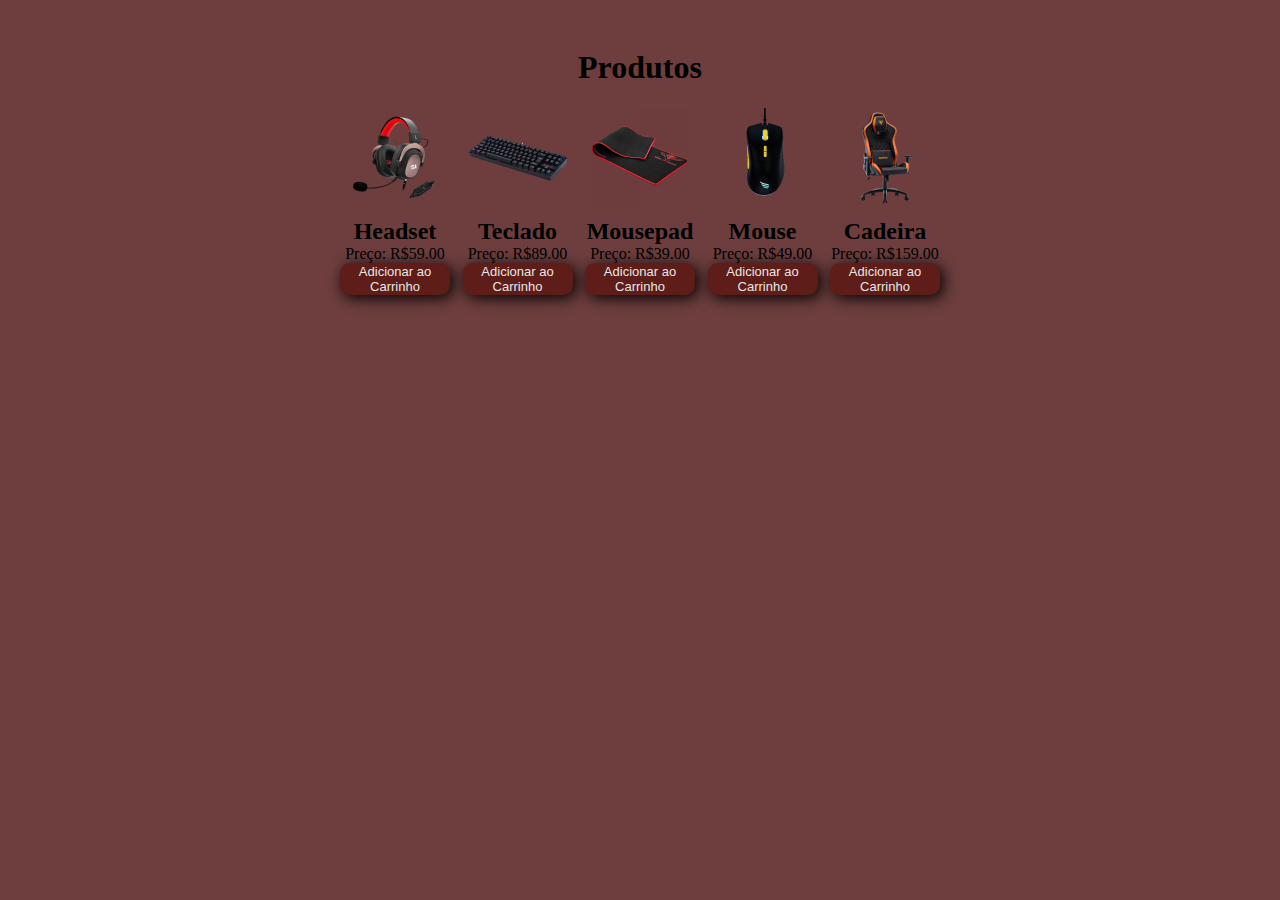
==== projetoprogweb/index.html @ 1cecd814 "Projeto Prog Web" ====
<!DOCTYPE html>
<html lang="pt-br">
<head>
    <meta charset="UTF-8">
    <meta http-equiv="X-UA-Compatible" content="IE=edge">
    <meta name="viewport" content="width=device-width, initial-scale=1.0">
    <link rel="stylesheet" type="text/css" href="style.css">
    <title>LOJA</title>
    <link rel="shortcut icon" href="icone.ico" type="image/x-icon">
</head>
<body>
    <div class="container">
        <h1>Produtos</h1>
        <div class="produtos-container">
            <div class="produto">
                <img src="headset.png" alt="Produto 1">
                <h2>Headset</h2>
                <p>Preço: R$59.00</p>
                <button type="button">Adicionar ao Carrinho</button>
            </div>
            <div class="produto">
                <img src="teclado.png" alt="Produto 2">
                <h2>Teclado</h2>
                <p>Preço: R$89.00</p>
                <button type="button">Adicionar ao Carrinho</button>
            </div>
            <div class="produto">
                <img src="mousepad.png" alt="Produto 3">
                <h2>Mousepad</h2>
                <p>Preço: R$39.00</p>
                <button type="button">Adicionar ao Carrinho</button>
            </div>
            <div class="produto">
                <img src="mouse.png" alt="Produto 4">
                <h2>Mouse</h2>
                <p>Preço: R$49.00</p>
                <button type="button">Adicionar ao Carrinho</button>
            </div>
            <div class="produto">
                <img src="cadeira.png" alt="Produto 5">
                <h2>Cadeira</h2>
                <p>Preço: R$159.00</p>
                <button type="button">Adicionar ao Carrinho</button>
            </div>
        </div>
    </div>
</body>
</html>
---- projetoprogweb/style.css ----
body{
    background-color: rgb(110, 62, 62);

}
.container {
    max-width: 600px;
    margin: 0 auto;
    padding: 20px;
}

button {
    background-color: #5e1d18;
    color: rgb(230, 230, 230);
    border: none;
    cursor: pointer;
    border-radius: 10px;
    box-shadow: 3px 3px 15px #000000;
    font-size: 13px;
}

h1 {
    text-align: center;
}

.produtos-container {
    display: flex;
    flex-wrap: wrap;
    justify-content: space-between;
}

.produto {
    width: calc(20% - 10px); /* Ajuste a largura conforme necessário */
    display: flex;
    flex-direction: column;
    align-items: center;
    margin-bottom: 20px;
}

img {
    width: 100px;
    height: 100px;
    margin-bottom: 10px;
}

h2,
p {
    margin: 0;
}
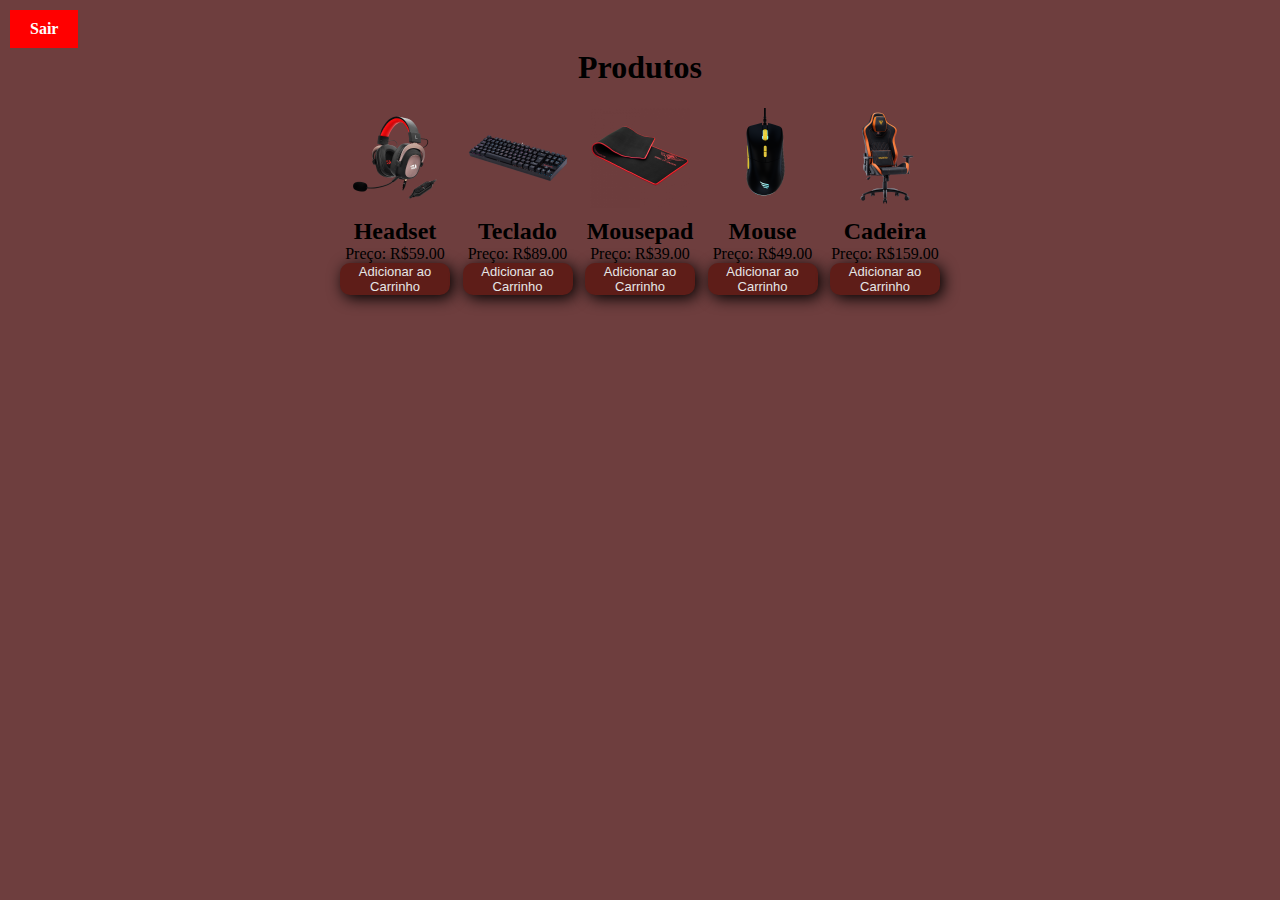
==== commit d712de8d: "Projeto" ====
--- a/projetoprogweb/index.html
+++ b/projetoprogweb/index.html
@@ -43,6 +43,7 @@
                 <button type="button">Adicionar ao Carrinho</button>
             </div>
         </div>
+        <a class="sair-button" href="login.html">Sair</a>
     </div>
 </body>
 </html>
--- a/projetoprogweb/style.css
+++ b/projetoprogweb/style.css
@@ -45,4 +45,15 @@
 h2,
 p {
     margin: 0;
-}+}
+
+.sair-button {
+    position: absolute;
+    top: 10px;
+    left: 10px;
+    padding: 10px 20px;
+    background-color: #ff0000;
+    color: #ffffff;
+    text-decoration: none;
+    font-weight: bold;
+  }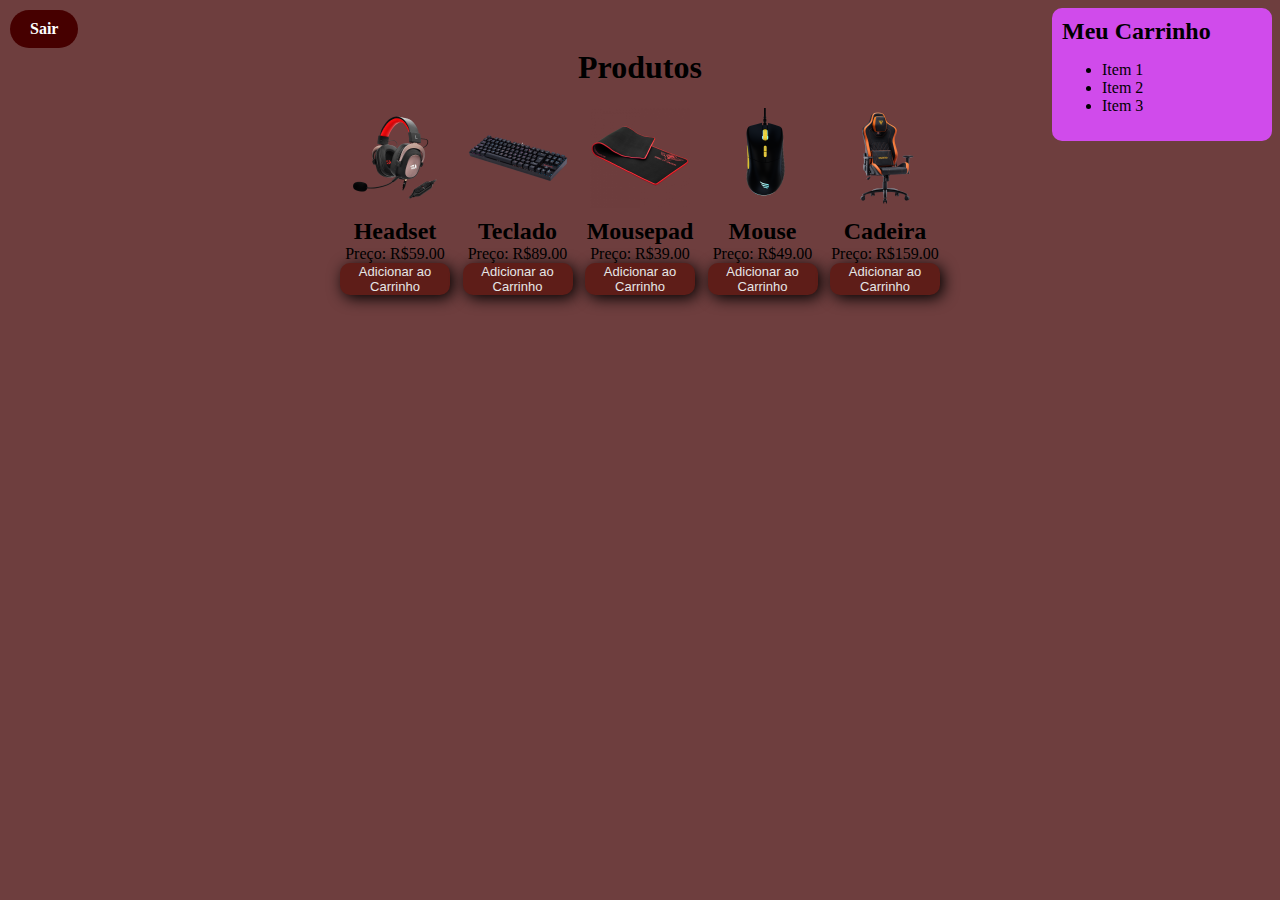
==== commit 891c9b77: "Atualizações" ====
--- a/projetoprogweb/index.html
+++ b/projetoprogweb/index.html
@@ -9,6 +9,17 @@
     <link rel="shortcut icon" href="icone.ico" type="image/x-icon">
 </head>
 <body>
+    
+    <div class="carrinho">
+            <!-- Conteúdo do carrinho -->
+            <h2>Meu Carrinho</h2>
+            <ul>
+              <li>Item 1</li>
+              <li>Item 2</li>
+              <li>Item 3</li>
+            </ul>
+          </div>
+          
     <div class="container">
         <h1>Produtos</h1>
         <div class="produtos-container">
@@ -43,6 +54,7 @@
                 <button type="button">Adicionar ao Carrinho</button>
             </div>
         </div>
+        
         <a class="sair-button" href="login.html">Sair</a>
     </div>
 </body>
--- a/projetoprogweb/style.css
+++ b/projetoprogweb/style.css
@@ -52,8 +52,18 @@
     top: 10px;
     left: 10px;
     padding: 10px 20px;
-    background-color: #ff0000;
+    border-radius: 20px;
+    background-color: #460000;
     color: #ffffff;
     text-decoration: none;
     font-weight: bold;
+  }
+  
+  .carrinho {
+    float: right;
+    width: 200px;
+    background-color: #d04beb;
+    padding: 10px;
+    border-radius: 10px;
+    
   }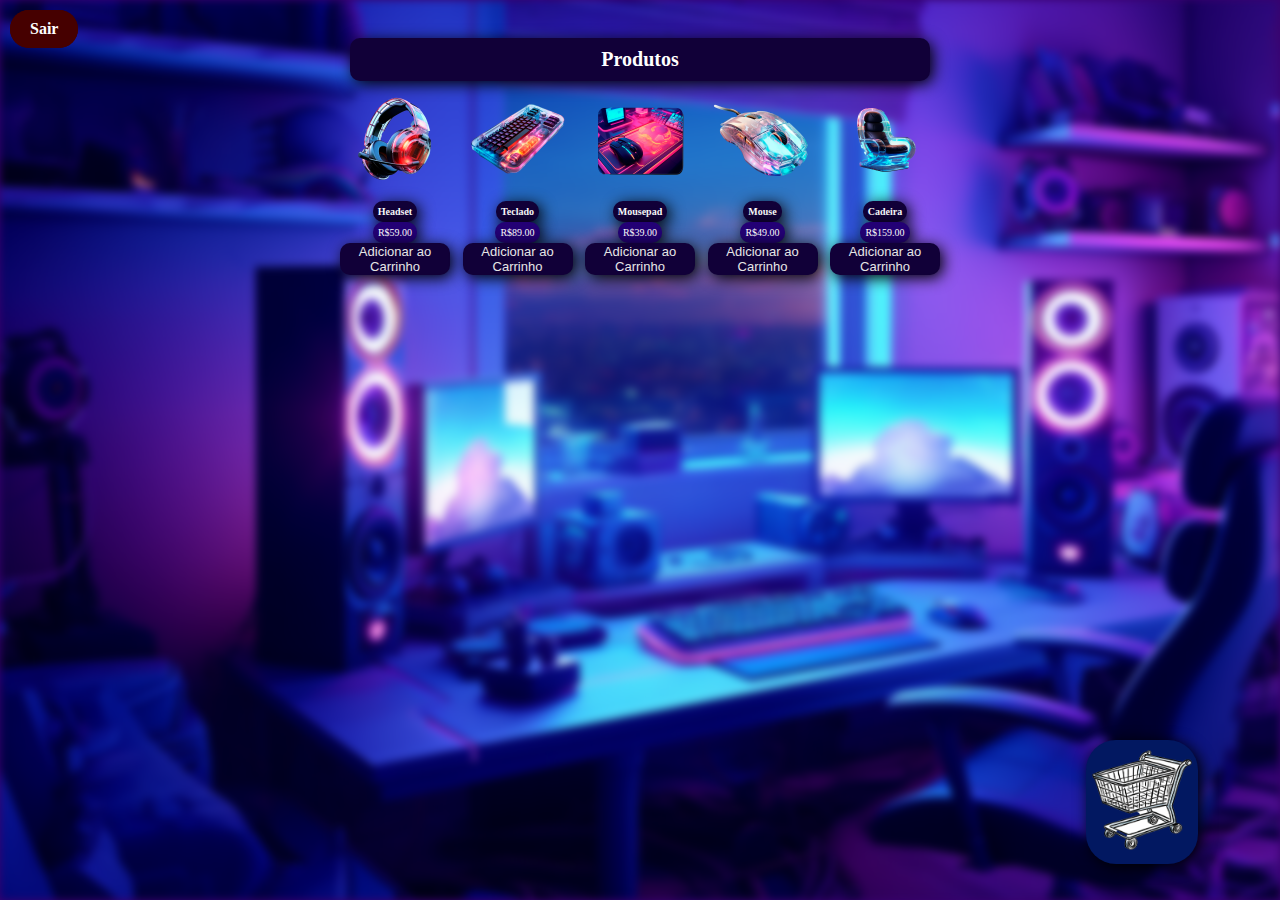
==== commit fddf4037: "Atualizado" ====
--- a/projetoprogweb/index.html
+++ b/projetoprogweb/index.html
@@ -6,57 +6,74 @@
     <meta name="viewport" content="width=device-width, initial-scale=1.0">
     <link rel="stylesheet" type="text/css" href="style.css">
     <title>LOJA</title>
-    <link rel="shortcut icon" href="icone.ico" type="image/x-icon">
+    <link rel="shortcut icon" href="Midias/icone.ico" type="image/x-icon">
 </head>
 <body>
+
+    <button id="botao-carrinho"><img src="carrinhologo.png" alt="logo carrinho" id="imagem-carrinho"></button>
+   
+        <a class="sair-button" href="login.html">Sair</a>
+      </div>
+
+    </div>
     
-    <div class="carrinho">
-            <!-- Conteúdo do carrinho -->
-            <h2>Meu Carrinho</h2>
-            <ul>
-              <li>Item 1</li>
-              <li>Item 2</li>
-              <li>Item 3</li>
+    <div class="background2">
+
+    </div>
+    
+          <div class="carrinho">
+            <h2 id="titulo-carrinho">Meu Carrinho</h2>
+            <ul id="cart-items">
+              <!-- Os itens do carrinho serão adicionados aqui dinamicamente -->
             </ul>
+            <div id="cart-total">
+              Total: R$0.00
+            </div>
           </div>
           
+          
     <div class="container">
-        <h1>Produtos</h1>
+        <h1 id="titulo-produtos">Produtos</h1>
         <div class="produtos-container">
             <div class="produto">
-                <img src="headset.png" alt="Produto 1">
+                <img src="Midias/headsetIA-200.png" alt="Produto 1">
                 <h2>Headset</h2>
-                <p>Preço: R$59.00</p>
+                <p>R$59.00</p>
                 <button type="button">Adicionar ao Carrinho</button>
             </div>
             <div class="produto">
-                <img src="teclado.png" alt="Produto 2">
+                <img src="Midias/tecladoIA-200.png" alt="Produto 2">
                 <h2>Teclado</h2>
-                <p>Preço: R$89.00</p>
+                <p>R$89.00</p>
                 <button type="button">Adicionar ao Carrinho</button>
             </div>
             <div class="produto">
-                <img src="mousepad.png" alt="Produto 3">
+                <img src="Midias/mousepadIA-200.png" alt="Produto 3">
                 <h2>Mousepad</h2>
-                <p>Preço: R$39.00</p>
+                <p>R$39.00</p>
                 <button type="button">Adicionar ao Carrinho</button>
             </div>
             <div class="produto">
-                <img src="mouse.png" alt="Produto 4">
+                <img src="Midias/mouseIA-200.png" alt="Produto 4">
                 <h2>Mouse</h2>
-                <p>Preço: R$49.00</p>
+                <p>R$49.00</p>
                 <button type="button">Adicionar ao Carrinho</button>
             </div>
             <div class="produto">
-                <img src="cadeira.png" alt="Produto 5">
+                <img src="Midias/cadeiraIA-200.png" alt="Produto 5">
                 <h2>Cadeira</h2>
-                <p>Preço: R$159.00</p>
+                <p>R$159.00</p>
                 <button type="button">Adicionar ao Carrinho</button>
             </div>
         </div>
         
         <a class="sair-button" href="login.html">Sair</a>
+
+
     </div>
+
+    <script src="script.js"></script>
+
 </body>
 </html>
 
--- a/projetoprogweb/style.css
+++ b/projetoprogweb/style.css
@@ -1,6 +1,18 @@
-body{
-    background-color: rgb(110, 62, 62);
-
+body {
+    background-color: rgb(57, 0, 110);
+}
+.background2 {
+    position: absolute;
+    margin: 0;
+    padding: 0;
+    top: 0;
+    left: 0;
+    width: 100%;
+    height: 100%;
+    background-image: url("Midias/setup2.png");
+    background-size: cover;
+    filter: blur(4px);
+    z-index: -1;
 }
 .container {
     max-width: 600px;
@@ -9,13 +21,14 @@
 }
 
 button {
-    background-color: #5e1d18;
+    background-color: rgb(17, 0, 56);
     color: rgb(230, 230, 230);
     border: none;
     cursor: pointer;
     border-radius: 10px;
     box-shadow: 3px 3px 15px #000000;
     font-size: 13px;
+    
 }
 
 h1 {
@@ -44,7 +57,38 @@
 
 h2,
 p {
-    margin: 0;
+    margin: auto;   
+}
+
+h2 {
+    background-color: rgb(17, 0, 56);
+    border-radius: 10px;
+    box-shadow: 3px 3px 15px #000000;
+    color: #ffffff;
+    margin: 0px;
+    padding: 5px 5px 5px;
+    font-size: 10px;
+}
+
+p{
+    background-color: rgb(35, 0, 117);
+    border-radius: 10px;
+    box-shadow: 3px 3px 15px #000000;
+    color: #ffffff;
+    margin: 0px;
+    padding: 5px 5px 5px;
+    font-size: 10px;
+}
+
+#titulo-carrinho {
+    background-color: rgb(17, 0, 56);
+    border-radius: 10px;
+    box-shadow: 3px 3px 15px #000000;
+    color: #ffffff;
+    margin: 10px;
+    padding: 10px 25px;
+    font-size: 20px;
+    
 }
 
 .sair-button {
@@ -60,10 +104,37 @@
   }
   
   .carrinho {
-    float: right;
+    position: fixed;
+    top: 0;
+    right: 0;
+    bottom: 0;
     width: 200px;
-    background-color: #d04beb;
+    background-color: #4004e6ad;
     padding: 10px;
     border-radius: 10px;
-    
-  }+    display: none;
+  }
+
+  #botao-carrinho {
+    position: fixed;
+    right: 2%;
+    bottom: 4%;
+    transform: translateX(-50%);
+    padding-top: 10px;
+    border-radius: 30px;
+    background-color: #021861;
+    color: #ffffff;
+    align-items: center;
+    z-index: 3;
+}
+
+#titulo-produtos {
+    background-color: rgb(17, 0, 56);
+    border-radius: 10px;
+    box-shadow: 3px 3px 15px #000000;
+    color: #ffffff;
+    margin: 10px;
+    padding: 10px 5px 10px;
+    font-size: 20px;
+}
+
